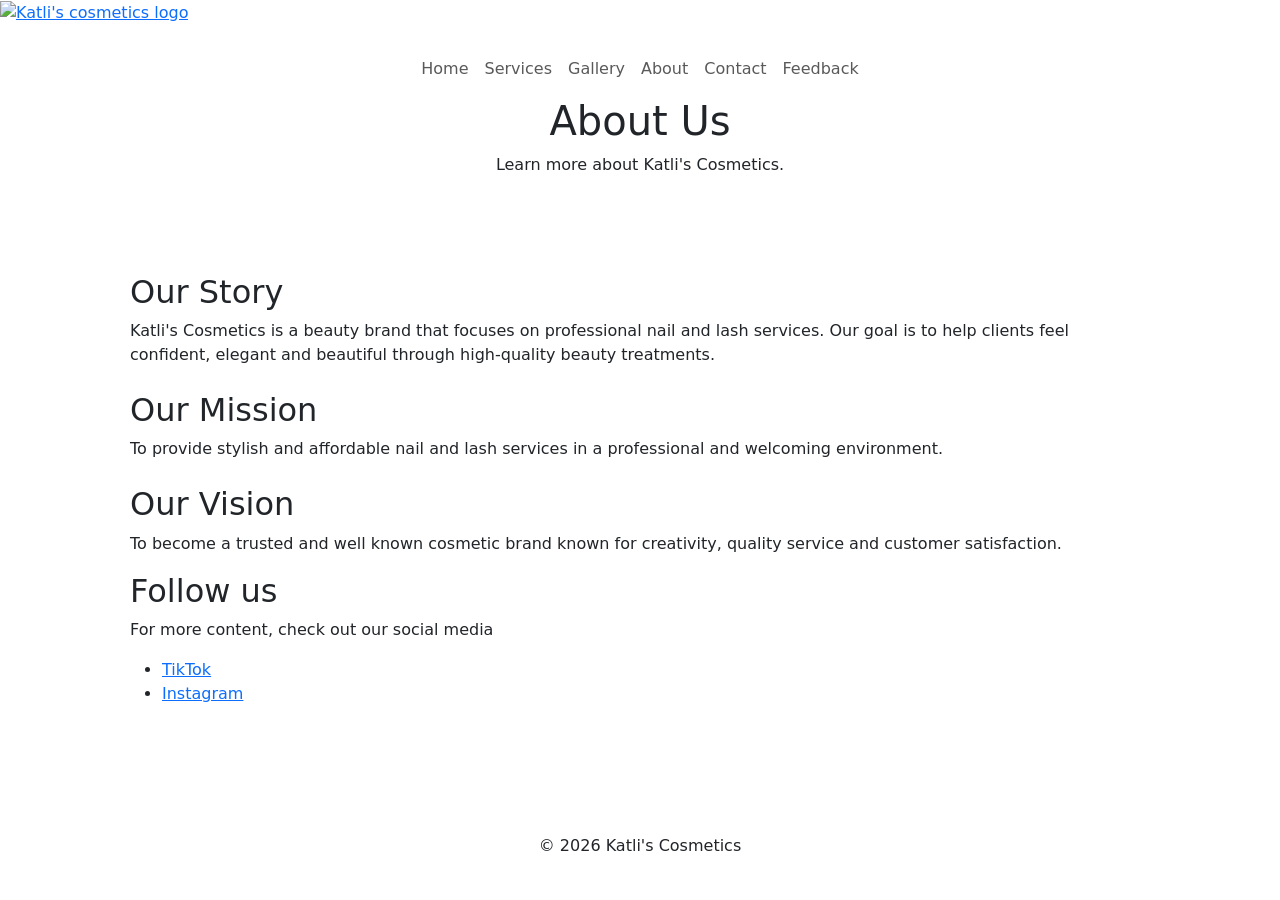
==== about.html @ 81fe7356 "Add files via upload" ====
<!DOCTYPE html>
<html lang="en">

<head>

    <meta charset="UTF-8">

    <meta name="viewport" content="width=device-width, initial-scale=1.0">

    <title>About</title>

    <!-- Bootstrap CSS -->

     <link href="https://cdn.jsdelivr.net/npm/bootstrap@5.3.7/dist/css/bootstrap.min.css" rel="stylesheet">


    <!-- Custom CSS -->

    <link rel="stylesheet" href="css/style.css">

</head>

<body>
    <header class="text center">
        <a href="index.html" class="d-inline-block mb-3">
            <img src="images/logo.jpg" alt="Katli's cosmetics logo" class="logo">
        </a>

    <!-- Navigation Bar -->
        <nav class="navbar navbar-expand-lg 
        justify-content-center">
            <ul class="navbar-nav">
                <li class="nav-item"><a class="nav-link" href="index.html">Home</a></li>
                <li class="nav-item"><a class="nav-link" href="services.html">Services</a></li>
                <li class="nav-item"><a class="nav-link" href="gallery.html">Gallery</a></li>
                <li class="nav-item"><a class="nav-link" href="about.html">About</a></li>
                <li class="nav-item"><a class="nav-link" href="contact.html">Contact</a></li>
                <li class="nav-item"><a class="nav-link" href="feedback.html">Feedback</a></li>
            </ul>
        </nav>
    </header>

    <!-- About Header -->

    <section class="hero-section text-center">

        <div class="container">

            <h1>About Us</h1>

            <p>Learn more about Katli's Cosmetics.</p>

        </div>

    </section>

    <!-- About Content -->

    <section class="container mt-5">

        <div class="service-cards p-5">

            <h2>Our Story</h2>

            <p>
                Katli's Cosmetics is a beauty brand that focuses on professional nail and lash services. 
                Our goal is to help clients feel confident, elegant and beautiful through high-quality beauty treatments.
            </p>

            <h2 class="mt-4">Our Mission</h2>

            <p>
                To provide stylish and affordable nail and lash services in a professional and welcoming environment.
            </p>

            <h2 class="mt-4">Our Vision</h2>

            <p>
                To become a trusted and well known cosmetic brand known for creativity, quality service and customer satisfaction.
            </p>

        <h2>Follow us</h2>
        <p>For more content, check out our social media</p>
        <ul>
            <li><a href="https://www.tiktok.com/@gwenmoralesss?_r=1&_t=ZS-96WnMBDbLxl">TikTok</a></li>
            <li><a href="https://www.instagram.com/kls_tto?igsh=MWN1cXE5YjBpYnhsMQ==">Instagram</a></li>
        </ul>

        </div>

    </section>

    <!-- Footer -->

    <footer class="footer text-center mt-5 p-3">

        <p>© 2026 Katli's Cosmetics</p>

    </footer>

</body>

</html>
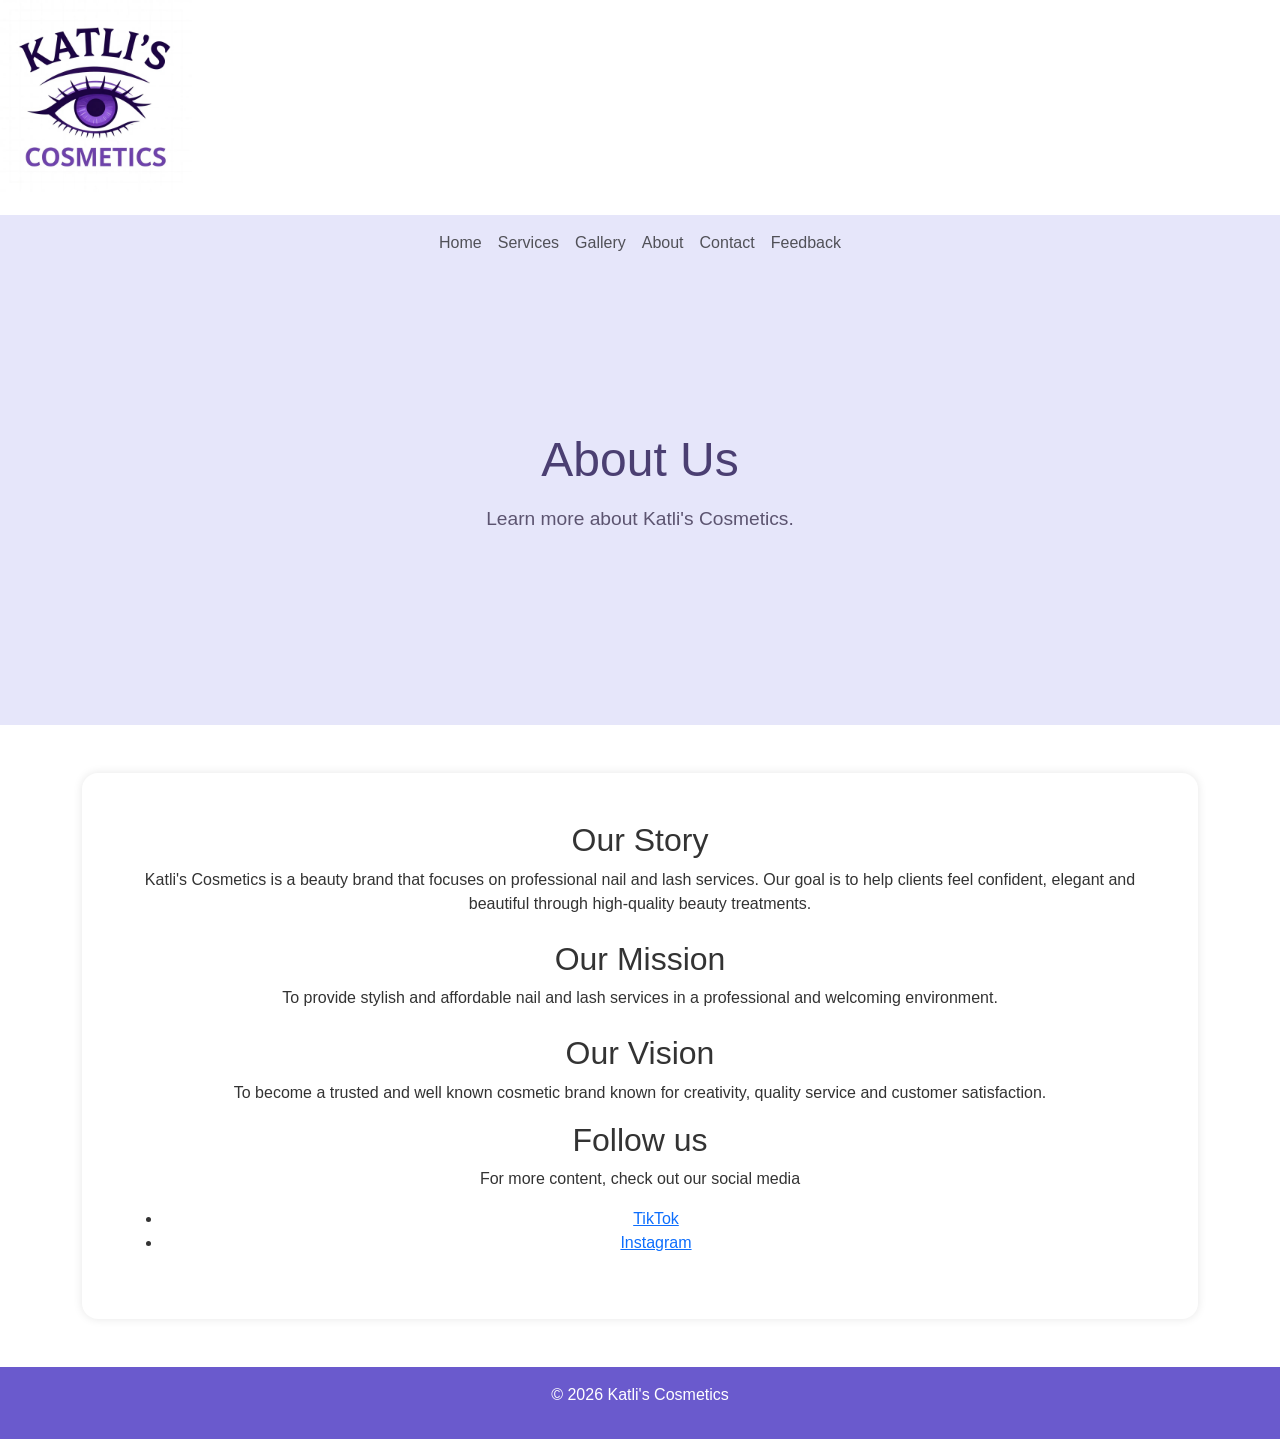
==== commit 1f1cde5f: "Refactor about.html structure and content" ====
--- a/about.html
+++ b/about.html
@@ -9,12 +9,7 @@
 
     <title>About</title>
 
-    <!-- Bootstrap CSS -->
-
      <link href="https://cdn.jsdelivr.net/npm/bootstrap@5.3.7/dist/css/bootstrap.min.css" rel="stylesheet">
-
-
-    <!-- Custom CSS -->
 
     <link rel="stylesheet" href="css/style.css">
 
@@ -25,8 +20,7 @@
         <a href="index.html" class="d-inline-block mb-3">
             <img src="images/logo.jpg" alt="Katli's cosmetics logo" class="logo">
         </a>
-
-    <!-- Navigation Bar -->
+        
         <nav class="navbar navbar-expand-lg 
         justify-content-center">
             <ul class="navbar-nav">
@@ -40,8 +34,6 @@
         </nav>
     </header>
 
-    <!-- About Header -->
-
     <section class="hero-section text-center">
 
         <div class="container">
@@ -53,8 +45,6 @@
         </div>
 
     </section>
-
-    <!-- About Content -->
 
     <section class="container mt-5">
 
@@ -90,8 +80,6 @@
 
     </section>
 
-    <!-- Footer -->
-
     <footer class="footer text-center mt-5 p-3">
 
         <p>© 2026 Katli's Cosmetics</p>
@@ -100,4 +88,4 @@
 
 </body>
 
-</html>+</html>
--- a/css/style.css
+++ b/css/style.css
@@ -0,0 +1,96 @@
+body{
+    margin: 0;
+    padding: 0;
+    font-family: Arial, Helvetica, sans-serif;
+    background-color: #ffffff;
+    color: #333333;
+    
+}
+
+.navbar{
+    background-color: #e6e6fa;
+    color: white;
+}
+.navbar-nav .nav-link{
+    gap: 1.5rem;
+}
+.navbar-nav .nav-link {
+    font size: 1.5rem:
+}
+.logo{
+    width: 18vw;
+    max-width: 12rem;
+    min-width: 6rem;
+    height:auto;
+    text-align: center;
+    display: block;
+}
+
+.hero-section{
+    background-color: #e6e6fa;
+    padding: 10rem 0;
+}
+    
+.hero-section h1 {
+    font-size: 3rem;
+    margin-bottom: 1rem;
+    color:#4b3f72;
+}
+
+.hero-section p{
+    font-size: 1.2rem;
+    margin-bottom: 2rem;
+    color: #5c5470;
+}
+
+.service-cards{
+    background-color: white;
+    border-radius: 1rem;
+    box-shadow: 0 0 10px rgba(0,0,0,0.1);
+    padding: 2rem;
+    text-align: center;
+}
+.service-cards:hover{
+    transform: translateY(-5px);
+    transition: 0.3s;
+}
+.service-image{
+    width: 100%;
+    height: 30rem;
+    object-fit: cover;
+    border-radius: 1rem;
+}
+
+.gallery-boxes{
+    background-color:#f3f0ff;
+    height: 15rem;
+    border-radius: 1rem; 
+    box-shadow: 0 0 10px rgba(0,0,0,0.1);
+}
+.gallery-image{
+    width: 100%;
+    height: 20rem;
+    object-fit: cover;
+    border-radius: 1rem;
+    box-shadow: 0 0 10px rgba(0,0,0,0.1);
+    transition: 0.3s;
+}
+
+.gallery-image:hover{
+    transform: scale(1.03);
+}
+
+.btn-dark{
+    background-color: #6a5acd;
+    border: none;
+    padding: 0.8rem 2rem;
+}
+
+.btn-dark:hover{
+    background-color: #4b3f72;
+}
+
+.footer{
+    background-color: #6a5acd;
+    color:white
+}
